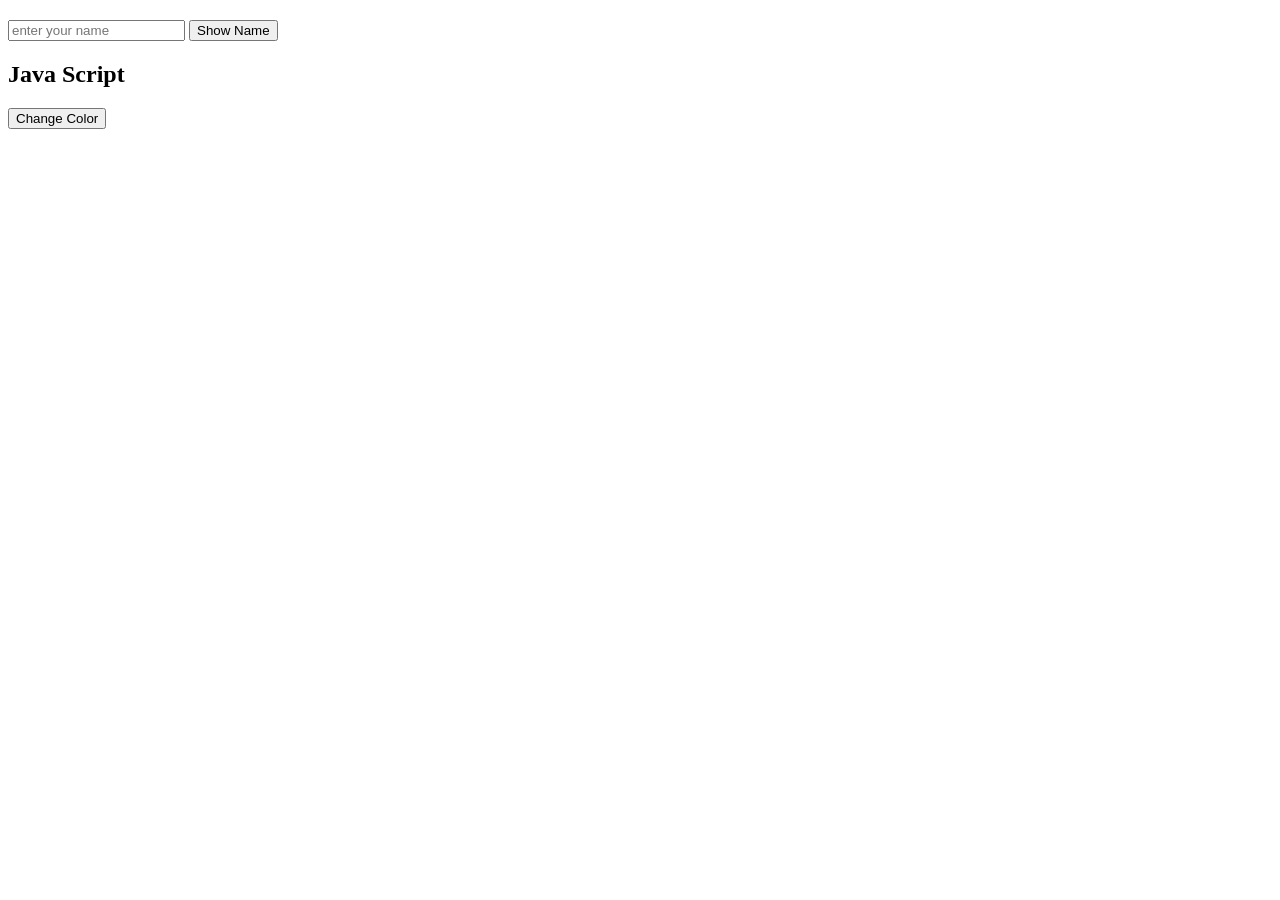
==== demo.html @ 85124e72 "Create demo.html" ====
<!DOCTYPE html>
<html lang="en">
<head>
    <meta charset="UTF-8">
    <meta name="viewport" content="width=device-width, initial-scale=1.0">
    <title>Document</title>
</head>
<body>
    <!-- display the user input on click event -->
    <h2 id="display"></h2>
    <input type="text" placeholder="enter your name" id="myName" >
    <button onclick="show()">Show Name</button>

    <!-- change color ondblclick of heading -->
     <h2 id="text" onmouseover="mouseover" >Java Script</h2>
     <button ondblclick="colorChange()">Change Color</button>
<script src="dom.js"/>

</body>
</html>
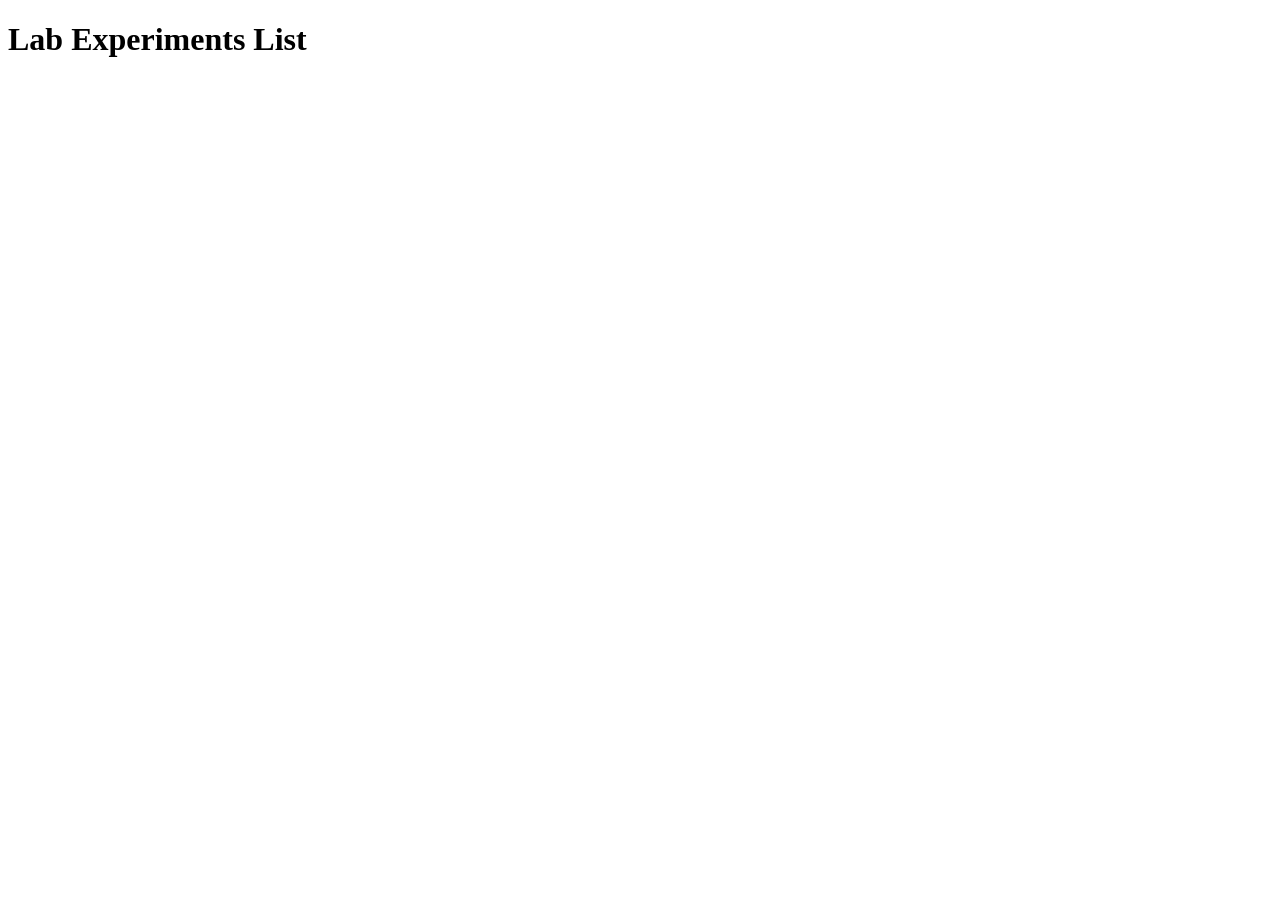
==== commit 68c9bc2c: "Eperiments4-6" ====
--- a/demo.html
+++ b/demo.html
@@ -6,15 +6,7 @@
     <title>Document</title>
 </head>
 <body>
-    <!-- display the user input on click event -->
-    <h2 id="display"></h2>
-    <input type="text" placeholder="enter your name" id="myName" >
-    <button onclick="show()">Show Name</button>
-
-    <!-- change color ondblclick of heading -->
-     <h2 id="text" onmouseover="mouseover" >Java Script</h2>
-     <button ondblclick="colorChange()">Change Color</button>
-<script src="dom.js"/>
+    <h1>Lab Experiments List</h1>
 
 </body>
 </html>
